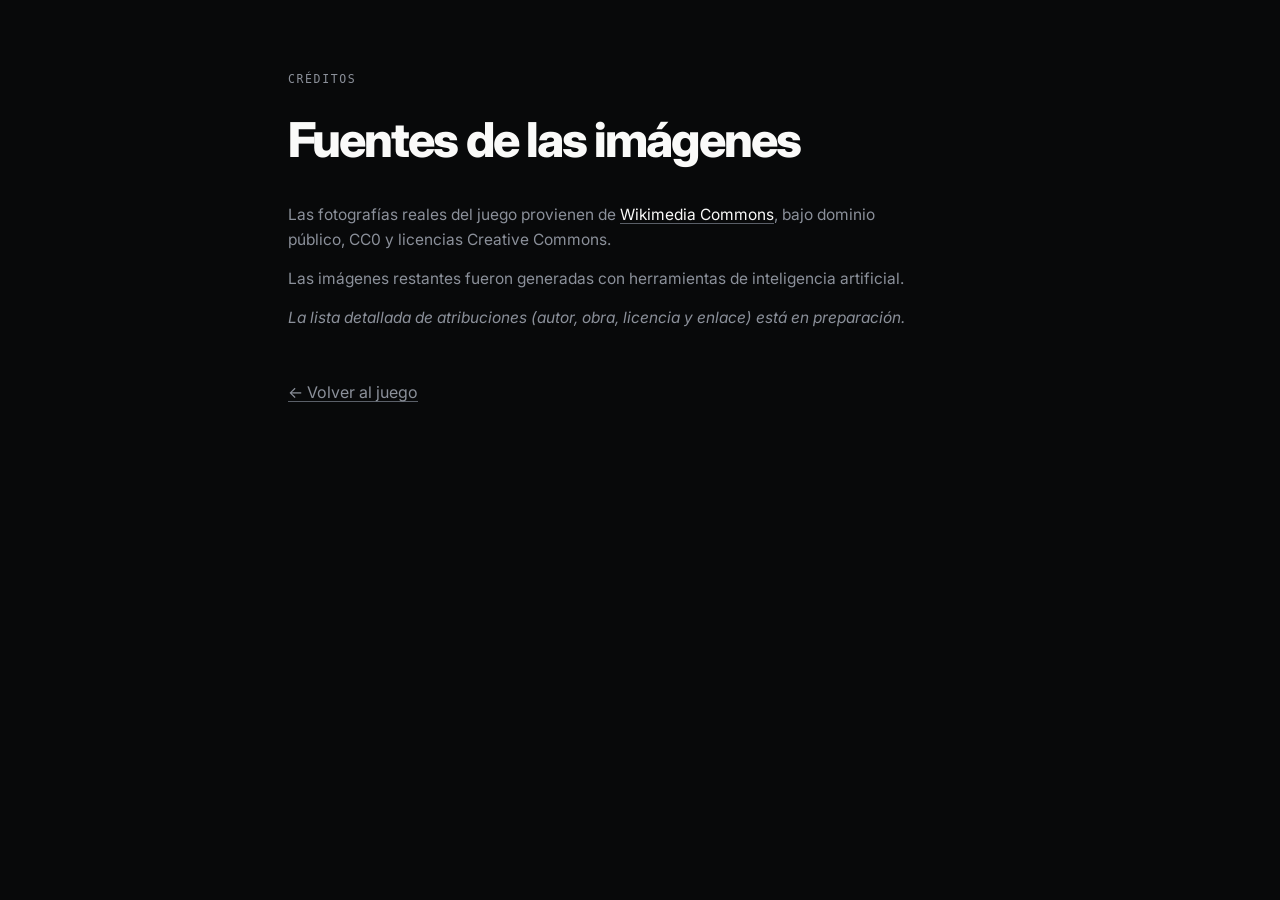
==== creditos.html @ fd30bcb2 "Add quiz web app with anonymous global results accumulator Static app based on quizimagenunica_6: 30" ====
<!DOCTYPE html>
<html lang="es-MX">
<head>
<meta charset="utf-8">
<meta name="viewport" content="width=device-width,initial-scale=1">
<title>Créditos — ¿La hizo una IA?</title>
<meta name="robots" content="noindex">
<link rel="preconnect" href="https://fonts.googleapis.com">
<link rel="preconnect" href="https://fonts.gstatic.com" crossorigin>
<link href="https://fonts.googleapis.com/css2?family=Inter:wght@400;500;600;800&display=swap" rel="stylesheet">
<style>
:root{--bg:#08090A;--line:#26282D;--fg:#FAFAF9;--dim:#8B909A;--dimmer:#5A5F68;
--sans:'Inter',-apple-system,BlinkMacSystemFont,'Segoe UI',system-ui,sans-serif;
--mono:ui-monospace,SFMono-Regular,'SF Mono',Menlo,monospace}
*{box-sizing:border-box}body{margin:0;background:var(--bg);color:var(--fg);font-family:var(--sans);line-height:1.6}
.wrap{max-width:760px;margin:0 auto;padding:70px 28px 90px}
.mono{font-family:var(--mono);font-size:11.5px;letter-spacing:.14em;text-transform:uppercase;color:var(--dim)}
h1{font-size:clamp(30px,5vw,48px);font-weight:800;letter-spacing:-.04em;margin:14px 0 24px}
p{color:var(--dim);font-size:15.5px;margin:0 0 14px;max-width:64ch}
a{color:var(--fg);text-decoration:underline;text-underline-offset:3px;text-decoration-color:var(--dimmer)}
ul{color:var(--dim);font-size:14.5px;padding-left:20px}
.back{display:inline-block;margin-top:36px;color:var(--dim)}
</style>
</head>
<body><div class="wrap">
  <p class="mono">Créditos</p>
  <h1>Fuentes de las imágenes</h1>
  <p>Las fotografías reales del juego provienen de <a href="https://commons.wikimedia.org" rel="noopener">Wikimedia Commons</a>, bajo dominio público, CC0 y licencias Creative Commons.</p>
  <p>Las imágenes restantes fueron generadas con herramientas de inteligencia artificial.</p>
  <!-- PENDIENTE: lista de atribuciones individuales (autor, título, licencia y enlace)
       de las fotografías con licencia CC que lo requieran. Completar antes de difundir. -->
  <p><em>La lista detallada de atribuciones (autor, obra, licencia y enlace) está en preparación.</em></p>
  <a class="back" href="index.html">← Volver al juego</a>
</div></body>
</html>
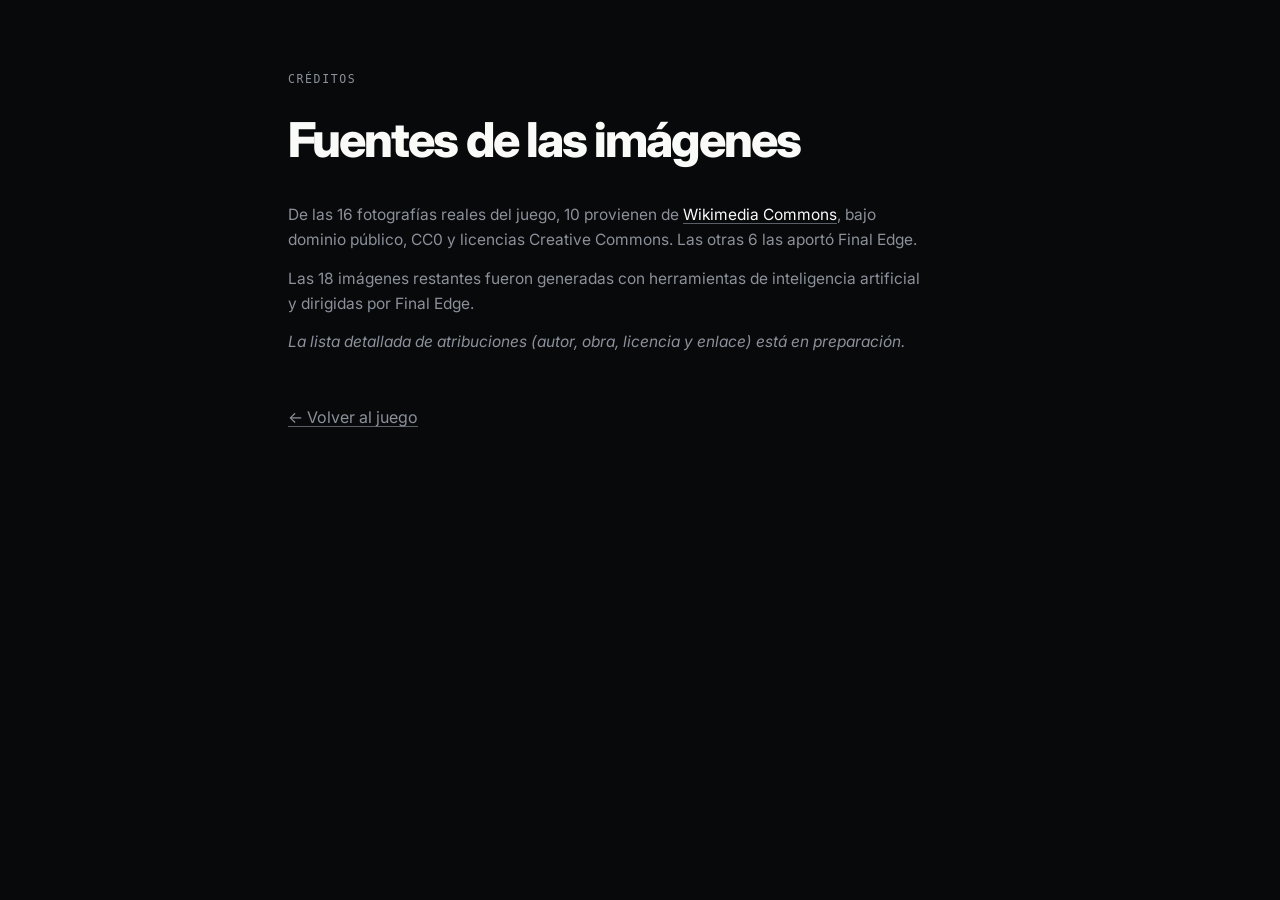
==== commit 64133307: "Segunda ronda: banco nuevo, panel propio y la primera congelada El juego pasa a 34 imágenes: 16 foto" ====
--- a/creditos.html
+++ b/creditos.html
@@ -25,8 +25,8 @@
 <body><div class="wrap">
   <p class="mono">Créditos</p>
   <h1>Fuentes de las imágenes</h1>
-  <p>Las fotografías reales del juego provienen de <a href="https://commons.wikimedia.org" rel="noopener">Wikimedia Commons</a>, bajo dominio público, CC0 y licencias Creative Commons.</p>
-  <p>Las imágenes restantes fueron generadas con herramientas de inteligencia artificial.</p>
+  <p>De las 16 fotografías reales del juego, 10 provienen de <a href="https://commons.wikimedia.org" rel="noopener">Wikimedia Commons</a>, bajo dominio público, CC0 y licencias Creative Commons. Las otras 6 las aportó Final Edge.</p>
+  <p>Las 18 imágenes restantes fueron generadas con herramientas de inteligencia artificial y dirigidas por Final Edge.</p>
   <!-- PENDIENTE: lista de atribuciones individuales (autor, título, licencia y enlace)
        de las fotografías con licencia CC que lo requieran. Completar antes de difundir. -->
   <p><em>La lista detallada de atribuciones (autor, obra, licencia y enlace) está en preparación.</em></p>
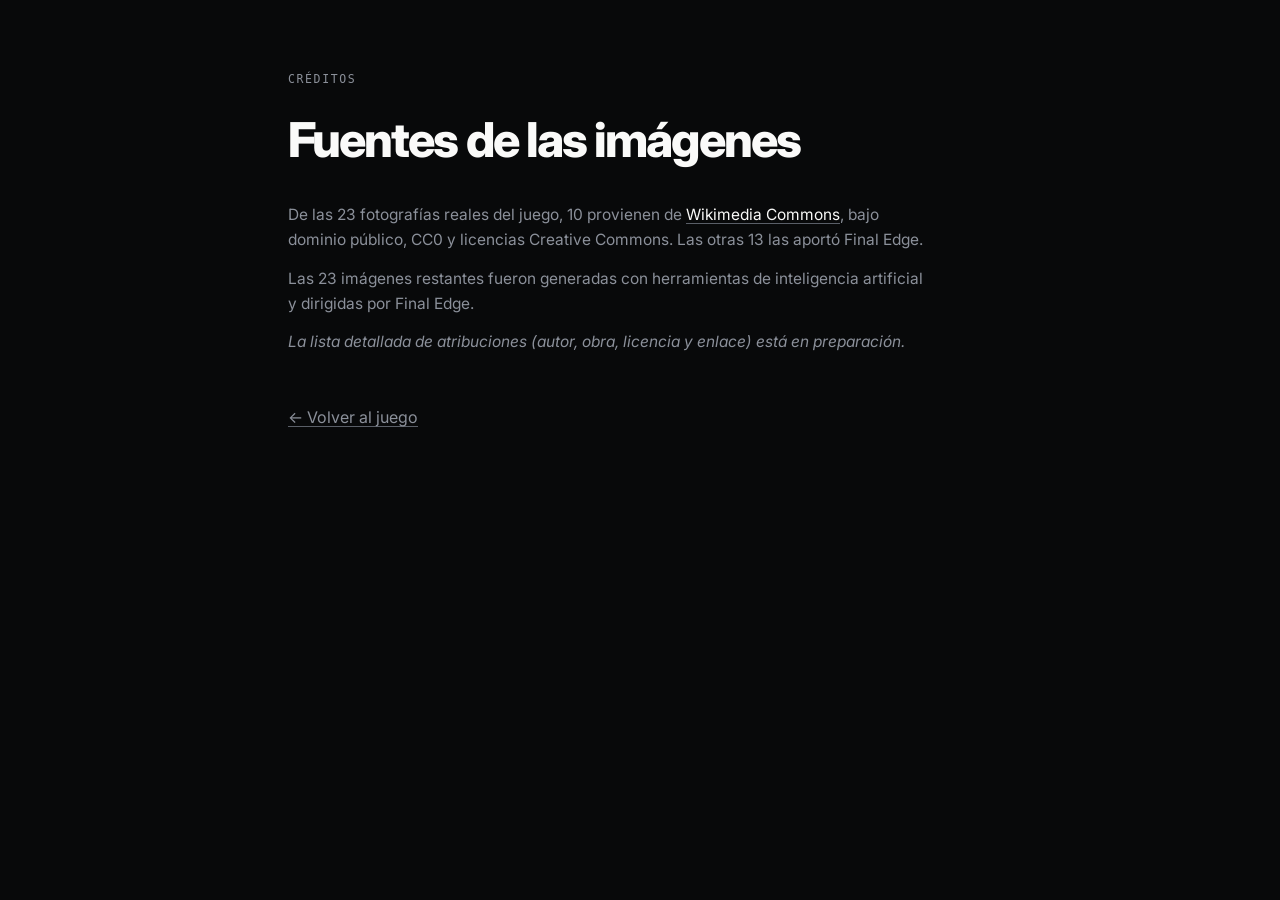
==== commit 26cb3040: "Banco v2: IA del release Production3 y 13 fotos reales de Production4 Reemplaza las 18 imágenes de I" ====
--- a/creditos.html
+++ b/creditos.html
@@ -25,8 +25,8 @@
 <body><div class="wrap">
   <p class="mono">Créditos</p>
   <h1>Fuentes de las imágenes</h1>
-  <p>De las 16 fotografías reales del juego, 10 provienen de <a href="https://commons.wikimedia.org" rel="noopener">Wikimedia Commons</a>, bajo dominio público, CC0 y licencias Creative Commons. Las otras 6 las aportó Final Edge.</p>
-  <p>Las 18 imágenes restantes fueron generadas con herramientas de inteligencia artificial y dirigidas por Final Edge.</p>
+  <p>De las 23 fotografías reales del juego, 10 provienen de <a href="https://commons.wikimedia.org" rel="noopener">Wikimedia Commons</a>, bajo dominio público, CC0 y licencias Creative Commons. Las otras 13 las aportó Final Edge.</p>
+  <p>Las 23 imágenes restantes fueron generadas con herramientas de inteligencia artificial y dirigidas por Final Edge.</p>
   <!-- PENDIENTE: lista de atribuciones individuales (autor, título, licencia y enlace)
        de las fotografías con licencia CC que lo requieran. Completar antes de difundir. -->
   <p><em>La lista detallada de atribuciones (autor, obra, licencia y enlace) está en preparación.</em></p>
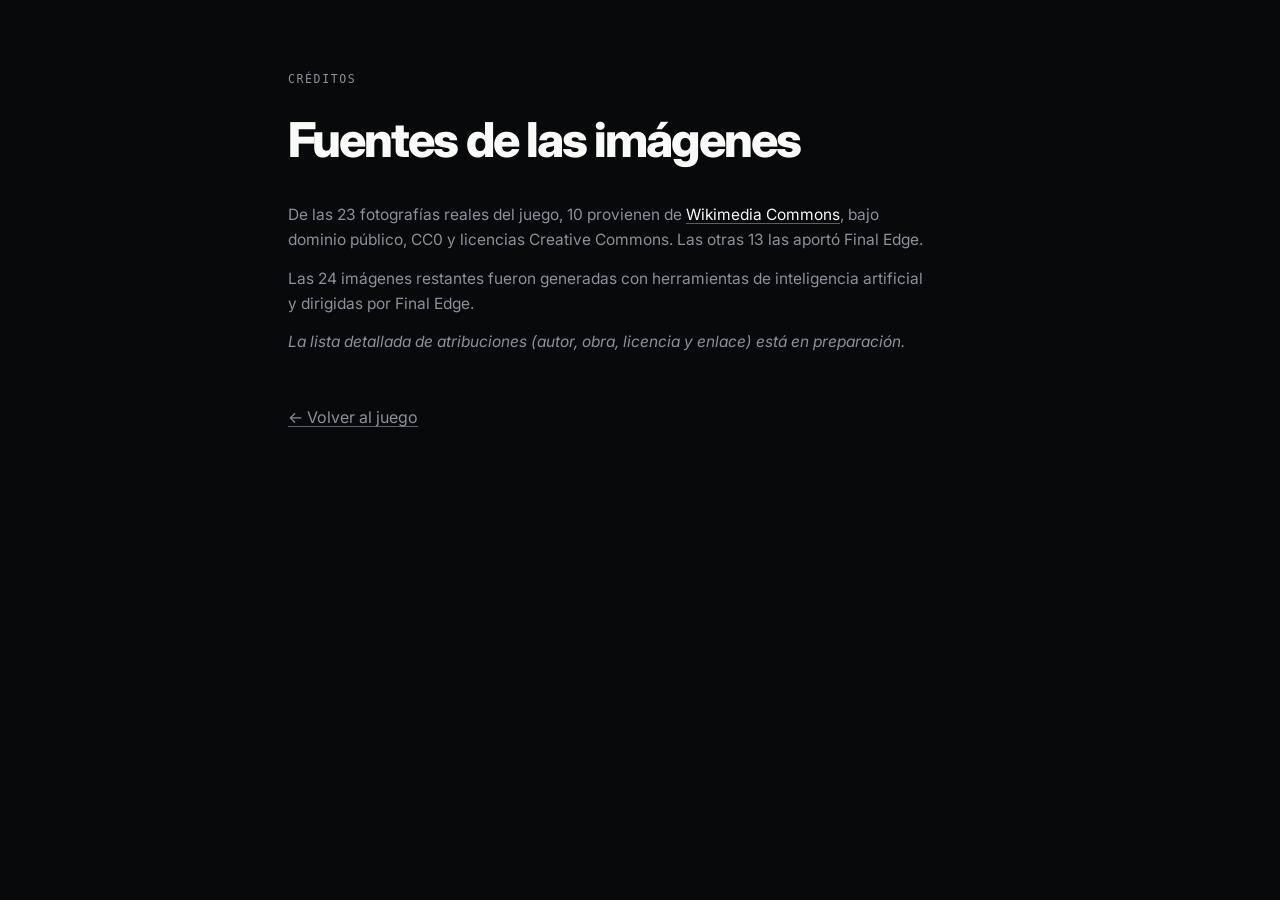
==== commit d1da11cd: "Añadir la imagen de fútbol americano: el banco pasa a 47 Entra la última imagen del release Ai Image" ====
--- a/creditos.html
+++ b/creditos.html
@@ -26,7 +26,7 @@
   <p class="mono">Créditos</p>
   <h1>Fuentes de las imágenes</h1>
   <p>De las 23 fotografías reales del juego, 10 provienen de <a href="https://commons.wikimedia.org" rel="noopener">Wikimedia Commons</a>, bajo dominio público, CC0 y licencias Creative Commons. Las otras 13 las aportó Final Edge.</p>
-  <p>Las 23 imágenes restantes fueron generadas con herramientas de inteligencia artificial y dirigidas por Final Edge.</p>
+  <p>Las 24 imágenes restantes fueron generadas con herramientas de inteligencia artificial y dirigidas por Final Edge.</p>
   <!-- PENDIENTE: lista de atribuciones individuales (autor, título, licencia y enlace)
        de las fotografías con licencia CC que lo requieran. Completar antes de difundir. -->
   <p><em>La lista detallada de atribuciones (autor, obra, licencia y enlace) está en preparación.</em></p>
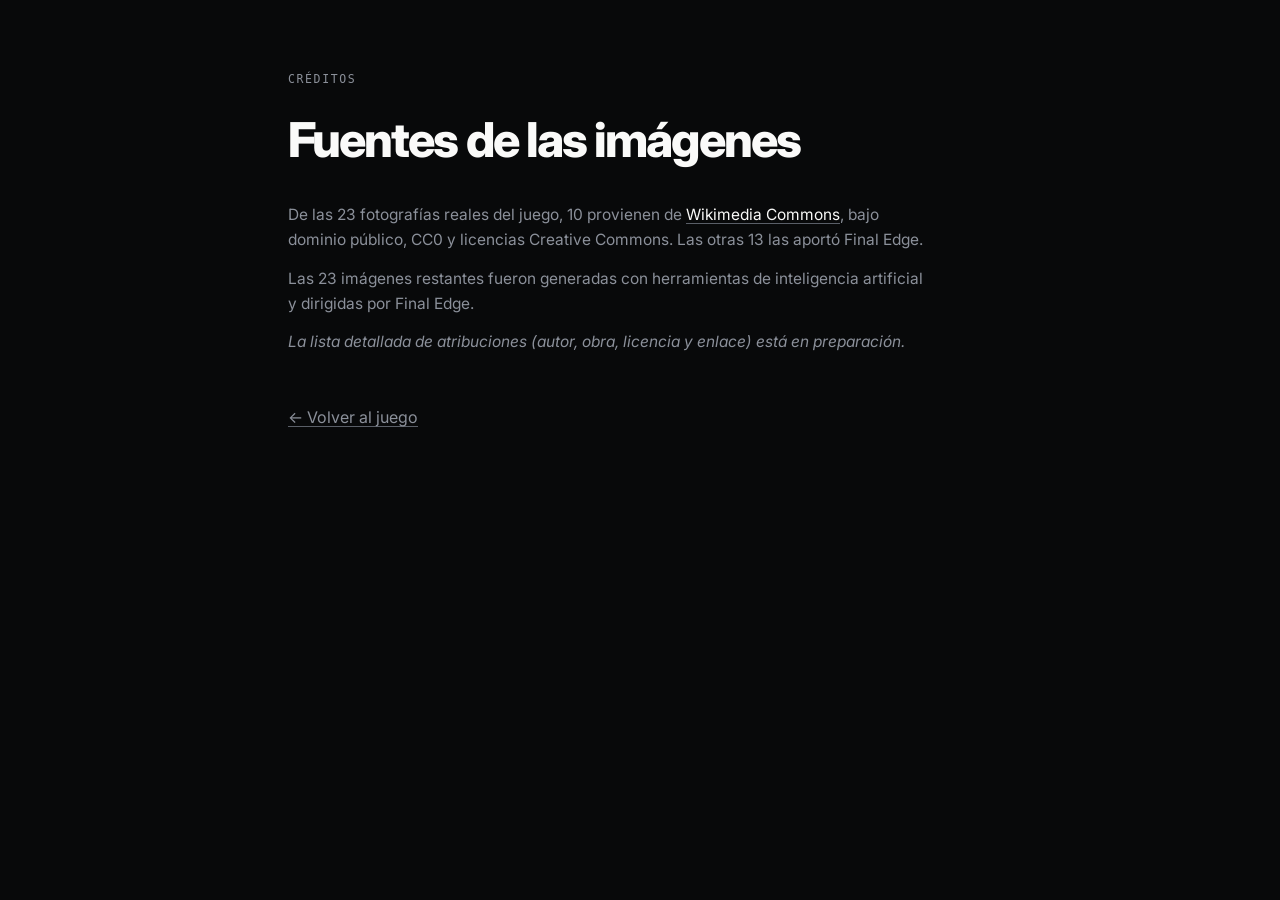
==== commit 97601761: "Rehacer el bloque de IA entero desde el release: el banco vuelve a 46 Se borran las 24 imágenes gene" ====
--- a/creditos.html
+++ b/creditos.html
@@ -26,7 +26,7 @@
   <p class="mono">Créditos</p>
   <h1>Fuentes de las imágenes</h1>
   <p>De las 23 fotografías reales del juego, 10 provienen de <a href="https://commons.wikimedia.org" rel="noopener">Wikimedia Commons</a>, bajo dominio público, CC0 y licencias Creative Commons. Las otras 13 las aportó Final Edge.</p>
-  <p>Las 24 imágenes restantes fueron generadas con herramientas de inteligencia artificial y dirigidas por Final Edge.</p>
+  <p>Las 23 imágenes restantes fueron generadas con herramientas de inteligencia artificial y dirigidas por Final Edge.</p>
   <!-- PENDIENTE: lista de atribuciones individuales (autor, título, licencia y enlace)
        de las fotografías con licencia CC que lo requieran. Completar antes de difundir. -->
   <p><em>La lista detallada de atribuciones (autor, obra, licencia y enlace) está en preparación.</em></p>
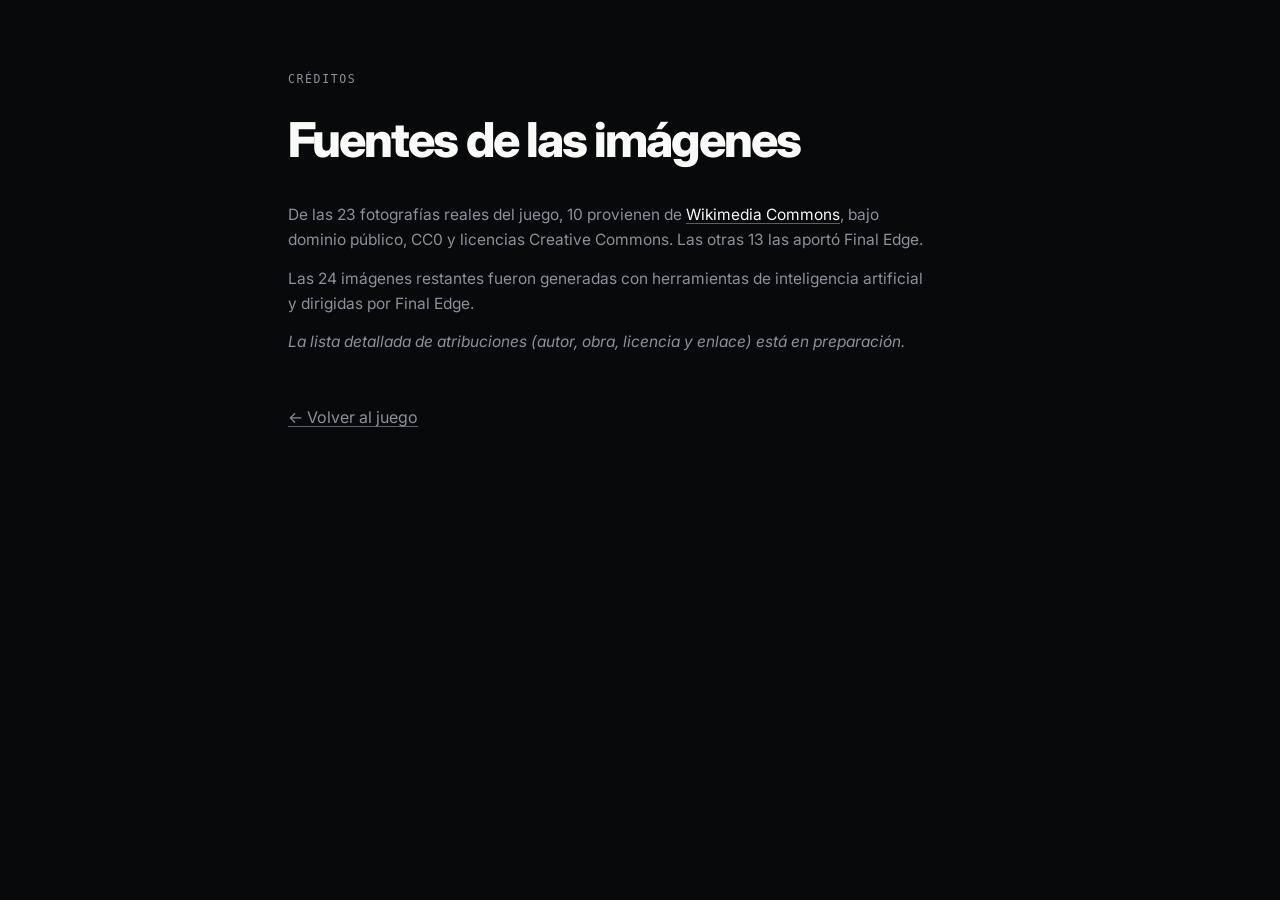
==== commit 943f6cbe: "Rehacer el bloque de IA desde el release: 24 generadas, el banco a 47 Se borran las 23 imágenes gene" ====
--- a/creditos.html
+++ b/creditos.html
@@ -26,7 +26,7 @@
   <p class="mono">Créditos</p>
   <h1>Fuentes de las imágenes</h1>
   <p>De las 23 fotografías reales del juego, 10 provienen de <a href="https://commons.wikimedia.org" rel="noopener">Wikimedia Commons</a>, bajo dominio público, CC0 y licencias Creative Commons. Las otras 13 las aportó Final Edge.</p>
-  <p>Las 23 imágenes restantes fueron generadas con herramientas de inteligencia artificial y dirigidas por Final Edge.</p>
+  <p>Las 24 imágenes restantes fueron generadas con herramientas de inteligencia artificial y dirigidas por Final Edge.</p>
   <!-- PENDIENTE: lista de atribuciones individuales (autor, título, licencia y enlace)
        de las fotografías con licencia CC que lo requieran. Completar antes de difundir. -->
   <p><em>La lista detallada de atribuciones (autor, obra, licencia y enlace) está en preparación.</em></p>
